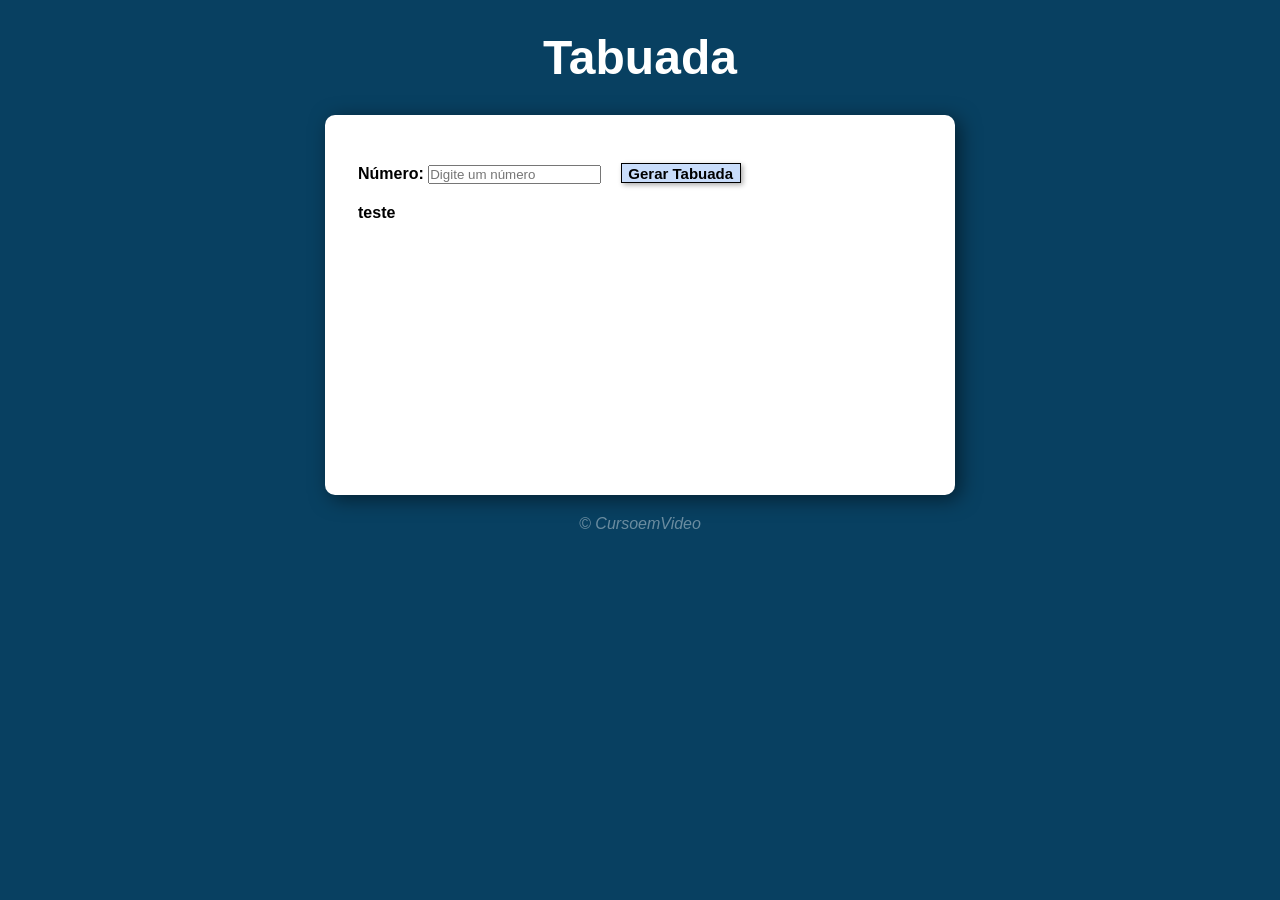
==== exercicios/aula17/ex002/index.html @ aa54e5eb "update" ====
<!DOCTYPE html>
<html lang="pt-br">
<head>
    <meta charset="UTF-8">
    <meta name="viewport" content="width=device-width, initial-scale=1.0">
    <title>Tabuada</title>
    <link rel="stylesheet" href="style.css">
    <script src="script.js"></script>
</head>
<body>
    <header>
        <h1>Tabuada</h1>
    </header>
    <section>
            <div id="dados">
                <p id="number">
                    <label for="iano">Número:</label>
                    <input type="number" name="num" id="inum" placeholder="Digite um número">
                    <input type="button" value="Gerar Tabuada" onclick="verificar()" id="button">
                </p>
                <p id="list">
                    teste
                </p>
                
            </div>
            <div>
                
            </div>
    </section>
    <footer>
        <p>
            <p>&copy; CursoemVideo</p>
        </p>
    </footer>
</body>
</html>
---- exercicios/aula17/ex002/style.css ----
*{
    font-family: Arial, Helvetica, sans-serif;
    margin: 0px;
    padding: 0px;

}
body{
    background-color: #084061;
}
h1{
    color: white;
    text-align: center;
    margin: 30px;
    font-size: 3em;
}
section{
    background-color: white;
    padding: 15px;
    width: 600px;
    height: 350px;
    margin: auto;
    border-radius: 10px;
    box-shadow: 5px 4px 20px rgba(0, 0, 0, 0.514);
    text-align: center;
}
div{
    padding: 8px;
}
#dados{
    text-align: left;
}
#dados > p {
    padding: 10px;
    font-weight: bold;
}
#button{
    box-shadow: 2px 2px 5px rgba(0, 0, 0, 0.329);
    background-color: rgba(113, 166, 245, 0.377);
    font-size: 15px;
    height: 20px;
    width: 120px;
    margin-left: 15px;
    margin-top: 15px;
    font-weight: bold;
    border: solid 1px;
}
#button:hover{
    cursor: pointer;
    color: white;
    border: solid 1px;
    background-color: #052b41c4;
    box-shadow: 4px 4px 8px rgba(0, 0, 0, 0.363);
}
#img > p{
    margin: 14px 0px;
    font-family: Arial, Helvetica, sans-serif;
    font-weight: 500;
    font-size: 19px;
}
footer{
    margin-top: 20px;
    color: rgba(255, 255, 255, 0.400);
    font-style: italic;
    text-align: center;
}
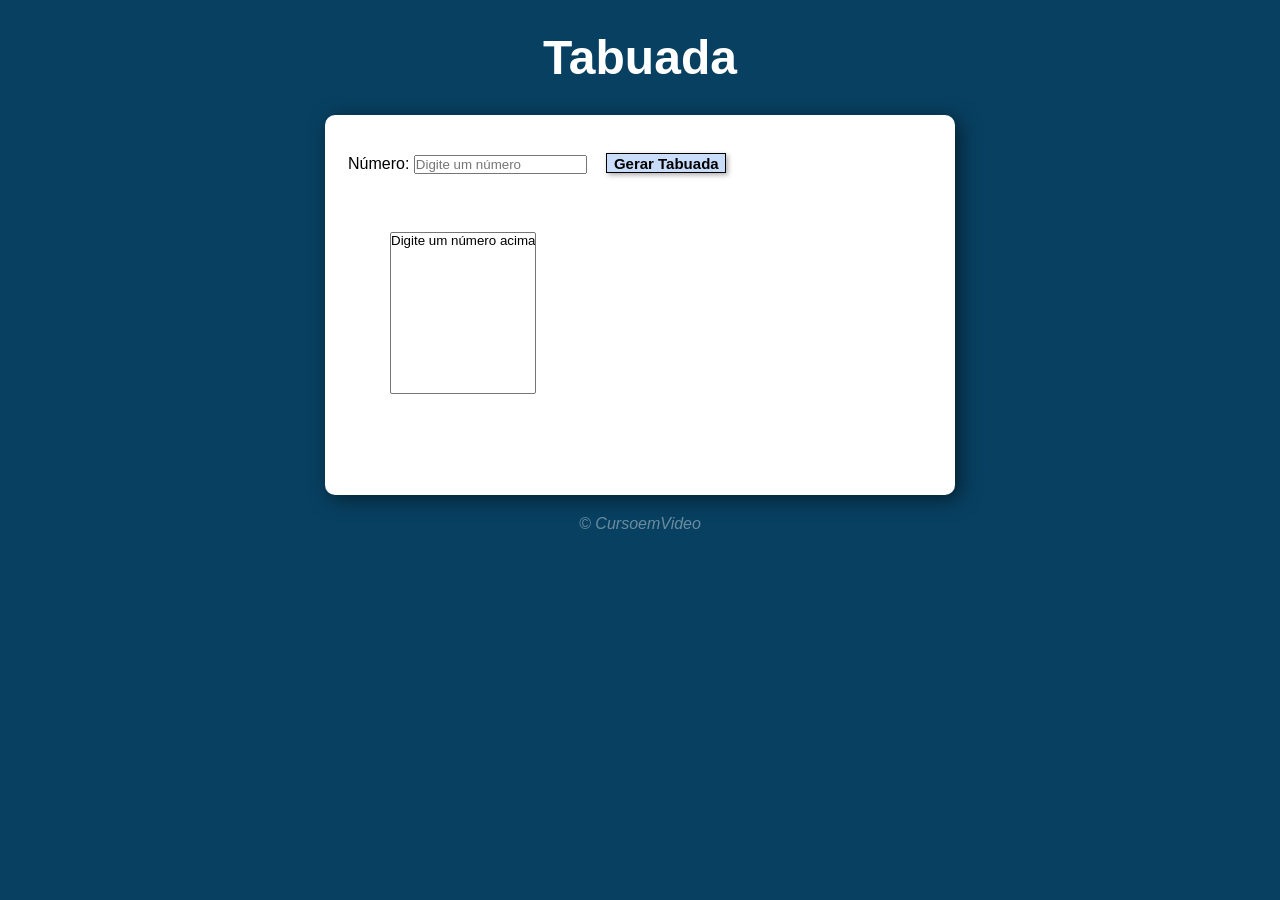
==== commit 59089036: "Update for studies" ====
--- a/exercicios/aula17/ex002/index.html
+++ b/exercicios/aula17/ex002/index.html
@@ -16,15 +16,14 @@
                 <p id="number">
                     <label for="iano">Número:</label>
                     <input type="number" name="num" id="inum" placeholder="Digite um número">
-                    <input type="button" value="Gerar Tabuada" onclick="verificar()" id="button">
-                </p>
-                <p id="list">
-                    teste
+                    <input type="button" value="Gerar Tabuada" onclick="tabuada()" id="button">
                 </p>
                 
             </div>
-            <div>
-                
+            <div id="list">
+                <select name="tabuada" id="seltab" size="10">
+                    <option>Digite um número acima</option>
+                </select>
             </div>
     </section>
     <footer>
--- a/exercicios/aula17/ex002/style.css
+++ b/exercicios/aula17/ex002/style.css
@@ -29,8 +29,9 @@
 #dados{
     text-align: left;
 }
-#dados > p {
-    padding: 10px;
+#list {
+    text-align: left;
+    padding: 50px;
     font-weight: bold;
 }
 #button{
